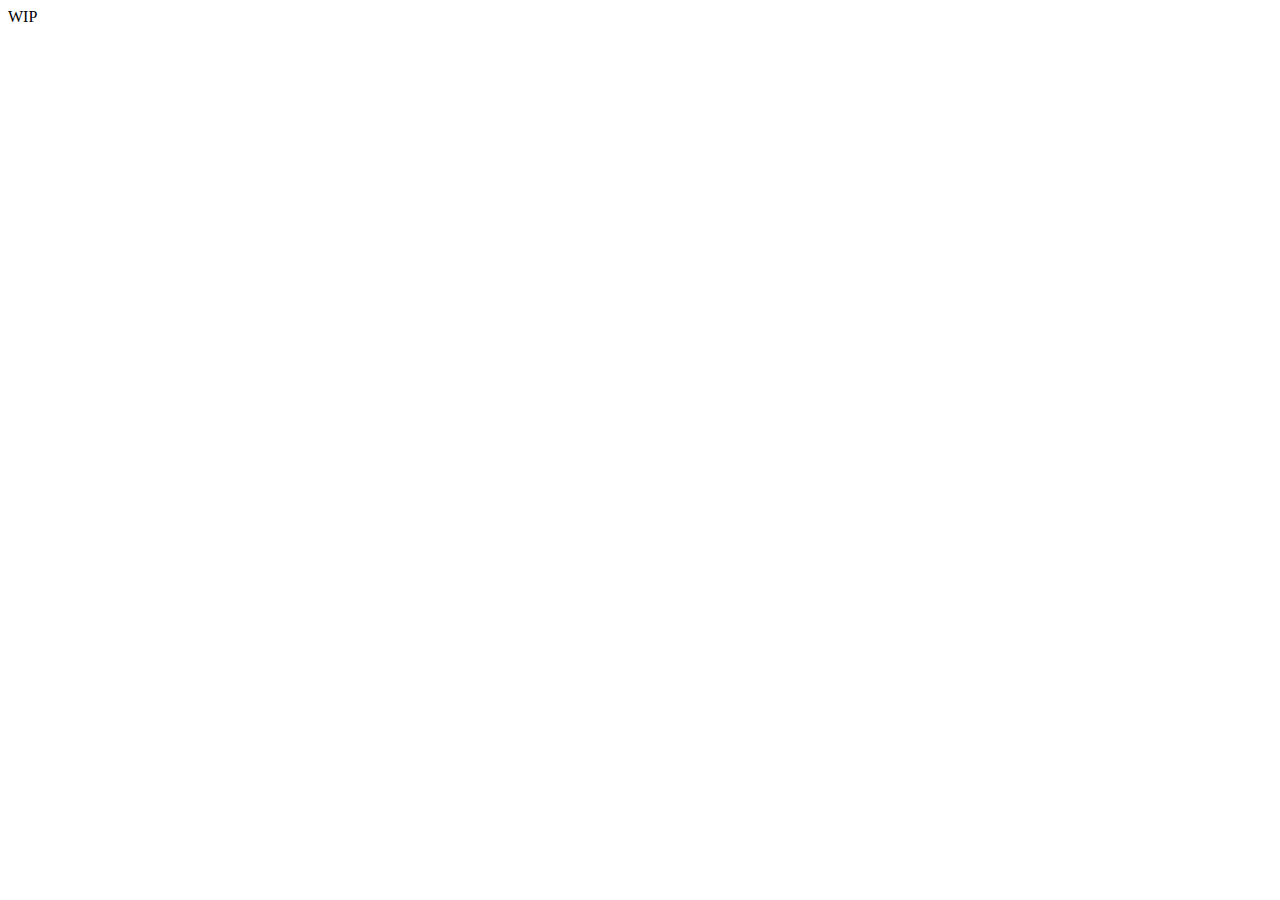
==== public/index.html @ e2b3bc83 "Setup index.html" ====
<!DOCTYPE html>
<html lang="en">
<head>
    <meta charset="UTF-8"/>
    <link href="/favicon.ico" rel="icon"/>
    <meta content="width=device-width, initial-scale=1.0" name="viewport"/>
    <script src="https://cdn.tailwindcss.com"></script>
    <title>Lawrence Lee</title>
</head>
<body>
WIP
</body>
</html>
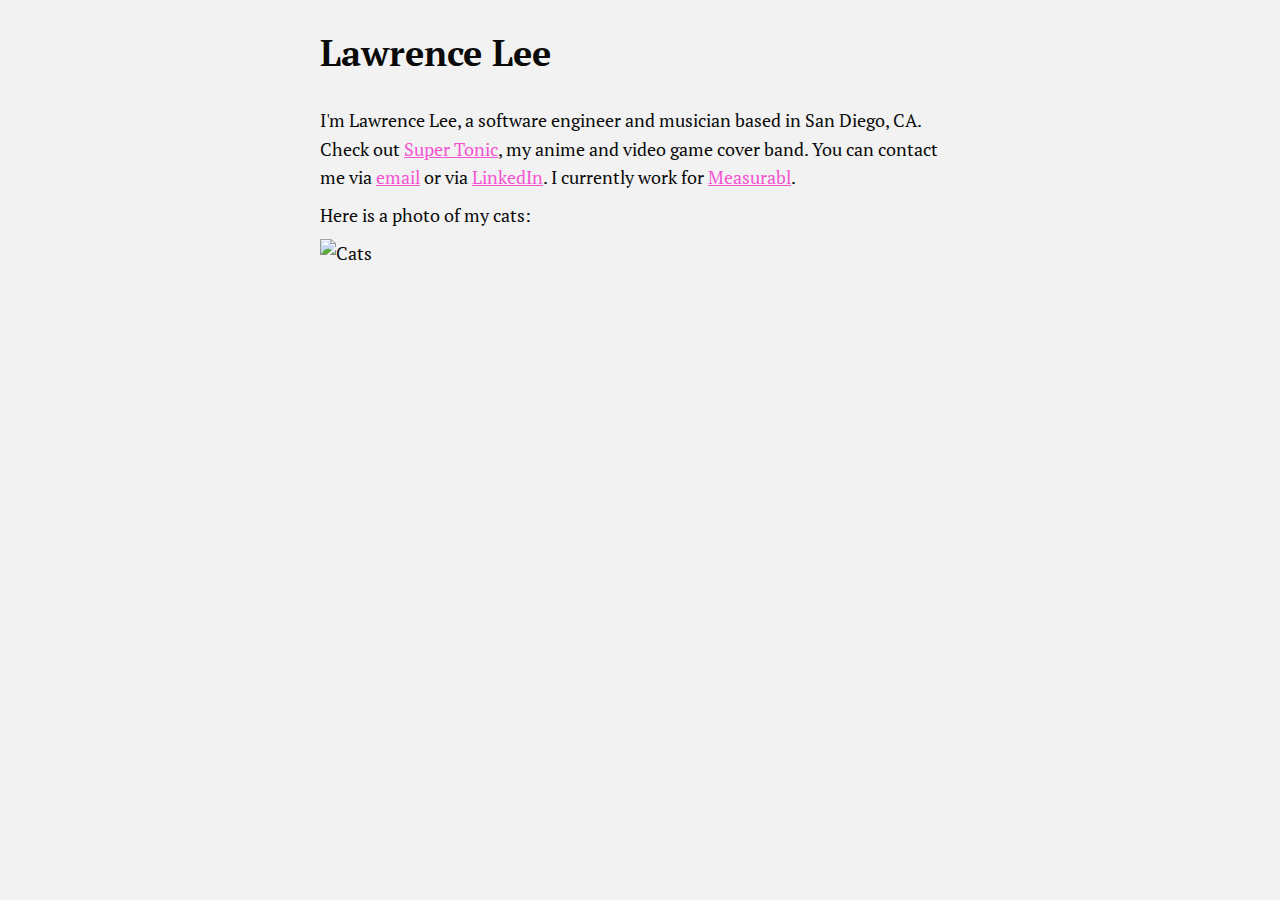
==== commit 3bc7416e: "Flesh out page" ====
--- a/public/index.html
+++ b/public/index.html
@@ -4,10 +4,23 @@
     <meta charset="UTF-8"/>
     <link href="/favicon.ico" rel="icon"/>
     <meta content="width=device-width, initial-scale=1.0" name="viewport"/>
-    <script src="https://cdn.tailwindcss.com"></script>
+    <link rel="preconnect" href="https://fonts.googleapis.com">
+    <link rel="preconnect" href="https://fonts.gstatic.com" crossorigin>
+    <link href="https://fonts.googleapis.com/css2?family=PT+Serif:ital,wght@0,400;0,700;1,400;1,700&display=swap"
+          rel="stylesheet">
+    <link rel="stylesheet" href="assets/styles.css">
     <title>Lawrence Lee</title>
 </head>
 <body>
-WIP
+<div class="container">
+    <h1>Lawrence Lee</h1>
+    <p>I'm Lawrence Lee, a software engineer and musician based in San Diego, CA. Check out <a
+            href="https://supertonicband.com">Super Tonic</a>, my anime and video game cover band.
+        You can contact me via <a href="mailto:Lee.LawrenceH@gmail.com">email</a> or via <a
+                href="https://www.linkedin.com/in/lawrence-lee-08065167/">LinkedIn</a>. I currently work for <a
+                href="https://measurabl.com">Measurabl</a>.</p>
+    <div>Here is a photo of my cats:</div>
+    <img src="assets/cats.jpg" alt="Cats">
+</div>
 </body>
 </html>--- a/public/assets/styles.css
+++ b/public/assets/styles.css
@@ -0,0 +1,31 @@
+body {
+    font-family: "PT Serif", "serif";
+    background-color: #f2f2f2;
+    line-height: 1.6;
+    font-size: 18px;
+    color: #0a0a0a;
+}
+
+p {
+    margin-top: 0.5em;
+    margin-bottom: 0.5em;
+}
+
+.container {
+    max-width: 640px;
+    margin-left: auto;
+    margin-right: auto;
+    padding-left: 1em;
+    padding-right: 1em;
+}
+
+a {
+    color: #f553d2;
+}
+
+img {
+    width: 100%;
+    height: auto;
+    margin-top: 0.5em;
+    margin-bottom: 0.5em;
+}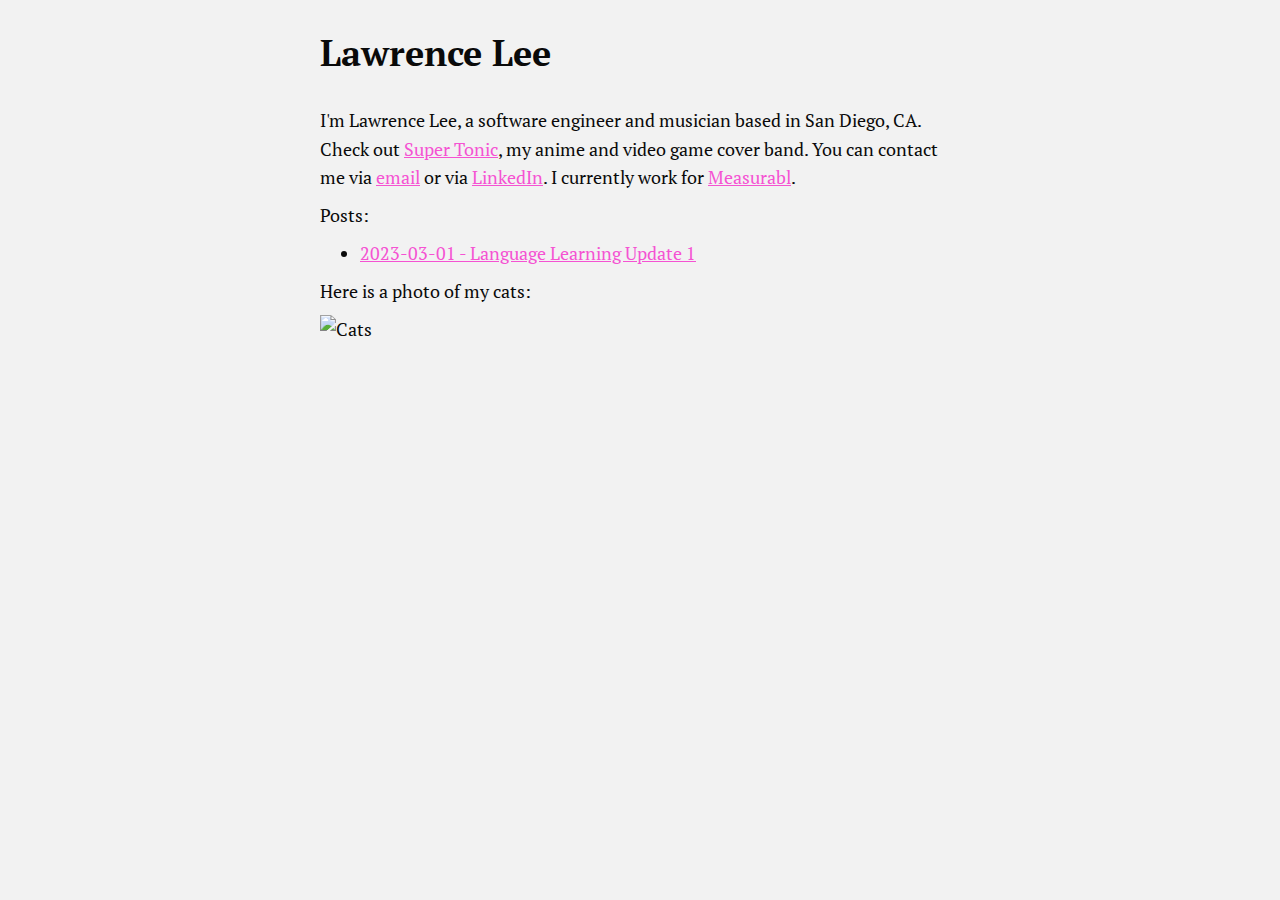
==== commit 1ba2ad89: "Write language learning update 1" ====
--- a/public/index.html
+++ b/public/index.html
@@ -19,8 +19,12 @@
         You can contact me via <a href="mailto:Lee.LawrenceH@gmail.com">email</a> or via <a
                 href="https://www.linkedin.com/in/lawrence-lee-08065167/">LinkedIn</a>. I currently work for <a
                 href="https://measurabl.com">Measurabl</a>.</p>
+    <p>Posts:</p>
+    <ul>
+        <li><a href="language-learning-update-1.html">2023-03-01 - Language Learning Update 1</a></li>
+    </ul>
     <div>Here is a photo of my cats:</div>
-    <img src="assets/cats.jpg" alt="Cats">
+    <img src="https://i.imgur.com/6xU72lk.jpg" alt="Cats">
 </div>
 </body>
 </html>--- a/public/assets/styles.css
+++ b/public/assets/styles.css
@@ -28,4 +28,36 @@
     height: auto;
     margin-top: 0.5em;
     margin-bottom: 0.5em;
+}
+
+.heading h1, h2 {
+    margin-bottom: 0px;
+    margin-top: 0px;
+}
+.heading p {
+    font-size: 14px;
+    margin-top: 0;
+    margin-bottom: 0;
+    color: #595959;
+}
+
+.heading {
+    margin-top: 1em;
+    margin-bottom: 1em;
+}
+
+ol, ul {
+    margin-top: 0.5em;
+    margin-bottom: 0.5em;
+}
+
+.flex {
+    display: flex;
+    justify-content: center;
+}
+
+blockquote {
+    font-style: italic;
+    margin-left: 0.5em;
+    font-size: 20px;
 }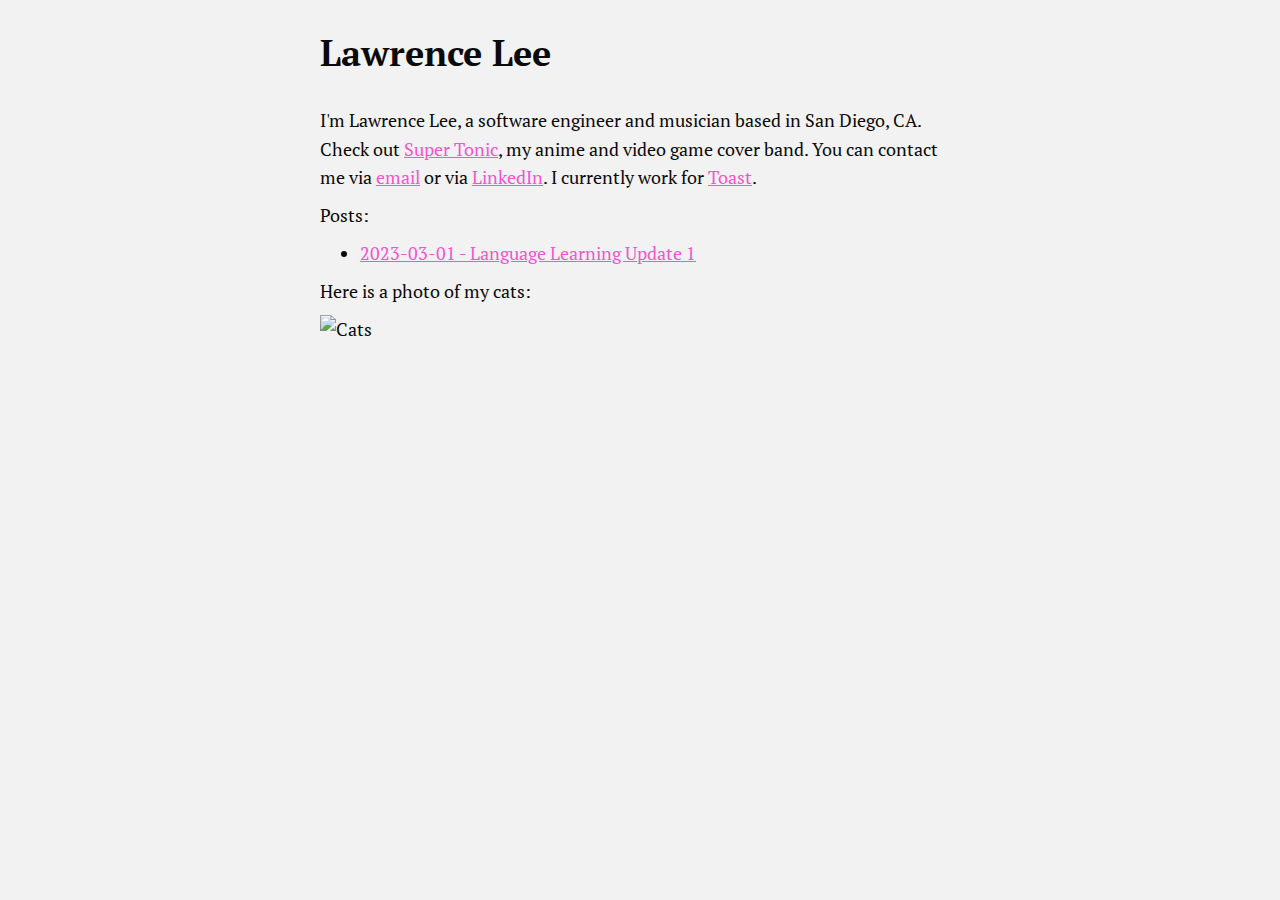
==== commit b72d49f1: "Update job" ====
--- a/public/index.html
+++ b/public/index.html
@@ -18,7 +18,7 @@
             href="https://supertonicband.com">Super Tonic</a>, my anime and video game cover band.
         You can contact me via <a href="mailto:Lee.LawrenceH@gmail.com">email</a> or via <a
                 href="https://www.linkedin.com/in/lawrence-lee-08065167/">LinkedIn</a>. I currently work for <a
-                href="https://measurabl.com">Measurabl</a>.</p>
+                href="https://pos.toasttab.com">Toast</a>.</p>
     <p>Posts:</p>
     <ul>
         <li><a href="language-learning-update-1.html">2023-03-01 - Language Learning Update 1</a></li>
@@ -27,4 +27,4 @@
     <img src="https://i.imgur.com/6xU72lk.jpg" alt="Cats">
 </div>
 </body>
-</html>+</html>
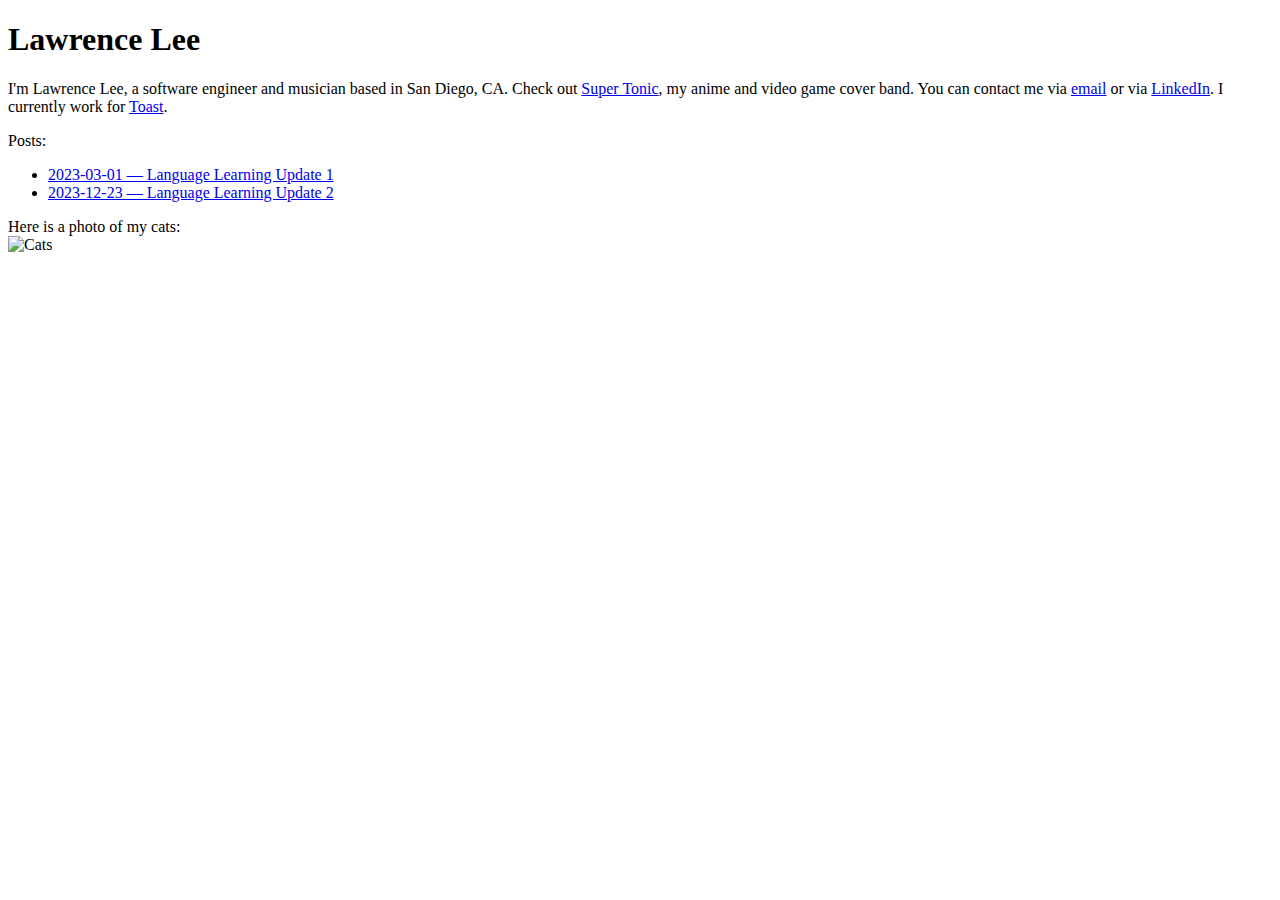
==== commit 6f74b400: "Write LL update 2" ====
--- a/public/index.html
+++ b/public/index.html
@@ -8,7 +8,7 @@
     <link rel="preconnect" href="https://fonts.gstatic.com" crossorigin>
     <link href="https://fonts.googleapis.com/css2?family=PT+Serif:ital,wght@0,400;0,700;1,400;1,700&display=swap"
           rel="stylesheet">
-    <link rel="stylesheet" href="assets/styles.css">
+    <link rel="stylesheet" href="/assets/styles.css">
     <title>Lawrence Lee</title>
 </head>
 <body>
@@ -21,7 +21,8 @@
                 href="https://pos.toasttab.com">Toast</a>.</p>
     <p>Posts:</p>
     <ul>
-        <li><a href="language-learning-update-1.html">2023-03-01 - Language Learning Update 1</a></li>
+        <li><a href="blog/2023-03-01-language-learning-update-1.html">2023-03-01 — Language Learning Update 1</a></li>
+        <li><a href="blog/2023-12-23-language-learning-update-2.html">2023-12-23 — Language Learning Update 2</a></li>
     </ul>
     <div>Here is a photo of my cats:</div>
     <img src="https://i.imgur.com/6xU72lk.jpg" alt="Cats">
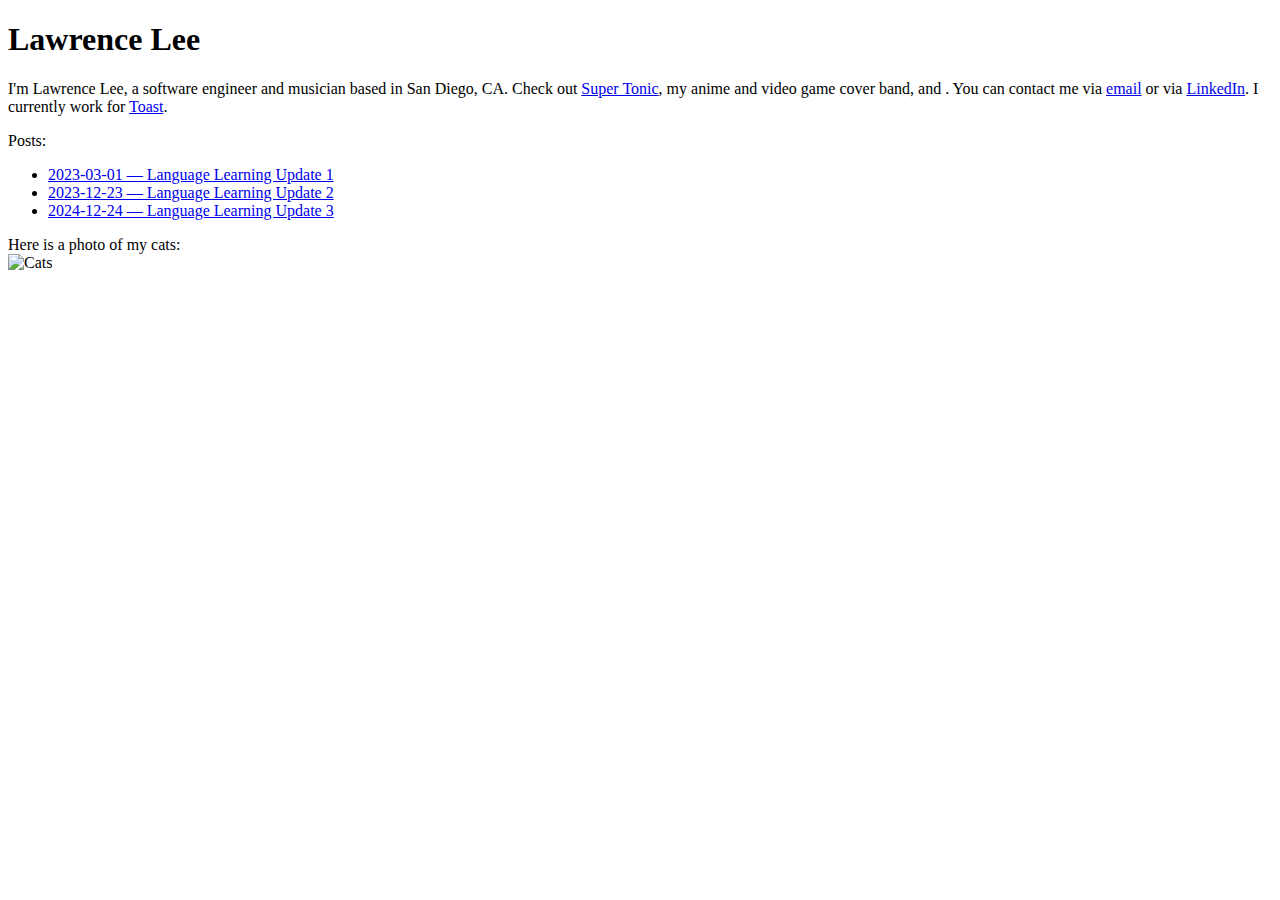
==== commit 7daafc41: "Language learning update 2024" ====
--- a/public/index.html
+++ b/public/index.html
@@ -15,7 +15,7 @@
 <div class="container">
     <h1>Lawrence Lee</h1>
     <p>I'm Lawrence Lee, a software engineer and musician based in San Diego, CA. Check out <a
-            href="https://supertonicband.com">Super Tonic</a>, my anime and video game cover band.
+            href="https://linktr.ee/supertonicband">Super Tonic</a>, my anime and video game cover band, and .
         You can contact me via <a href="mailto:Lee.LawrenceH@gmail.com">email</a> or via <a
                 href="https://www.linkedin.com/in/lawrence-lee-08065167/">LinkedIn</a>. I currently work for <a
                 href="https://pos.toasttab.com">Toast</a>.</p>
@@ -23,6 +23,7 @@
     <ul>
         <li><a href="blog/2023-03-01-language-learning-update-1.html">2023-03-01 — Language Learning Update 1</a></li>
         <li><a href="blog/2023-12-23-language-learning-update-2.html">2023-12-23 — Language Learning Update 2</a></li>
+        <li><a href="blog/2024-12-31-language-learning-update-3.html">2024-12-24 — Language Learning Update 3</a></li>
     </ul>
     <div>Here is a photo of my cats:</div>
     <img src="https://i.imgur.com/6xU72lk.jpg" alt="Cats">
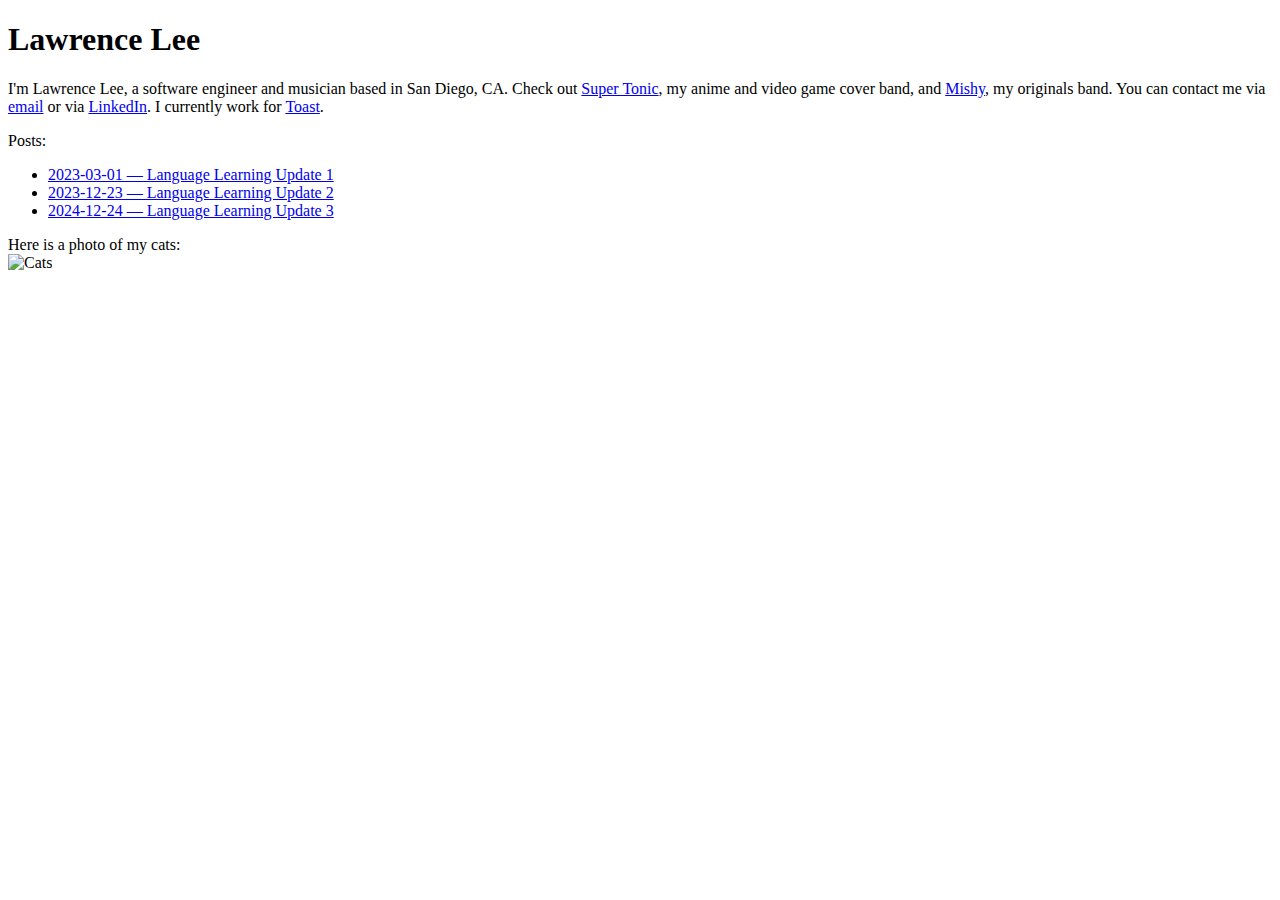
==== commit 5bbfcc46: "Fix links" ====
--- a/public/index.html
+++ b/public/index.html
@@ -15,7 +15,8 @@
 <div class="container">
     <h1>Lawrence Lee</h1>
     <p>I'm Lawrence Lee, a software engineer and musician based in San Diego, CA. Check out <a
-            href="https://linktr.ee/supertonicband">Super Tonic</a>, my anime and video game cover band, and .
+            href="https://linktr.ee/supertonicband">Super Tonic</a>, my anime and video game cover band, and <a
+            href="https://linktr.ee/mishyband">Mishy</a>, my originals band.
         You can contact me via <a href="mailto:Lee.LawrenceH@gmail.com">email</a> or via <a
                 href="https://www.linkedin.com/in/lawrence-lee-08065167/">LinkedIn</a>. I currently work for <a
                 href="https://pos.toasttab.com">Toast</a>.</p>
